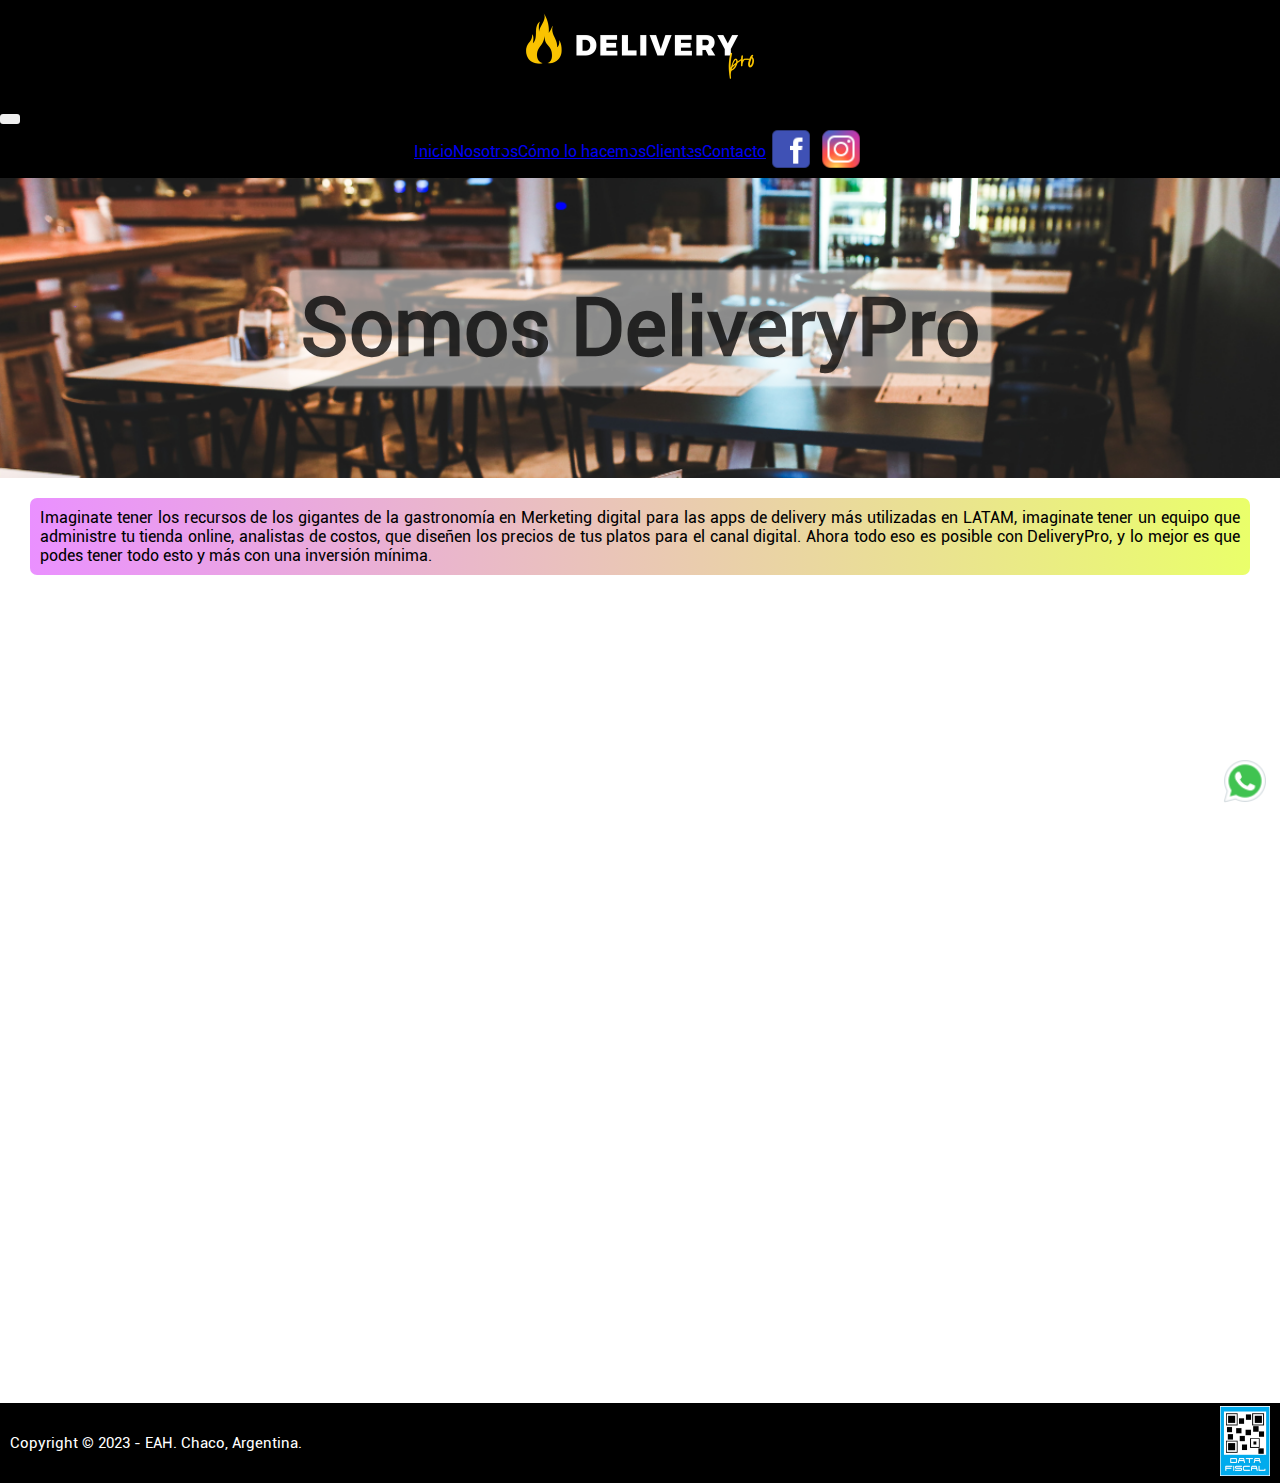
==== index.html @ e0588985 "Carga completa de sitio" ====
<!DOCTYPE html>
<html lang="es">

<head>
    <meta charset="UTF-8">
    <title>DeliveryPro - Hagamos crecer tu negocio</title>
    <meta name="viewport" content="width=device-width, initial-scale=1.0">
    <!--Favicon-->
    <link rel="icon" type="image/png" href="./img/favicon.png">
    <title>DeliveryPro</title>
    <!--Bootstrap-->
    <link href="https://cdn.jsdelivr.net/npm/bootstrap@5.3.0/dist/css/bootstrap.min.css" rel="stylesheet"
        integrity="sha384-9ndCyUaIbzAi2FUVXJi0CjmCapSmO7SnpJef0486qhLnuZ2cdeRhO02iuK6FUUVM" crossorigin="anonymous">
    <script src="https://cdn.jsdelivr.net/npm/bootstrap@5.3.0/dist/js/bootstrap.bundle.min.js"
        integrity="sha384-geWF76RCwLtnZ8qwWowPQNguL3RmwHVBC9FhGdlKrxdiJJigb/j/68SIy3Te4Bkz"
        crossorigin="anonymous"></script>
    <!--Styles-->
    <link rel="stylesheet" href="./css/styles.css">
    <link rel="stylesheet" href="https://cdnjs.cloudflare.com/ajax/libs/animate.css/4.1.1/animate.min.css">
    <meta name="Contacto" content="Completa el formulario para contactarte con el equipo que necesites">
    <meta name="keywords" content="NEGOIO , DELIVERY , CONTACTO , SERVICIOS">



    <meta name="DeliveryPro" content="Cada vez mas cerca de hacer crecer tu negocio">
    <meta name="keywords" content="NEGOIO , DELIVERY">

</head>

<body>

    <header class="container-fluid">
        <div class="row">
            <div class="col-12">

                <a href="./index.html"><img class="animate__animated animate__flipInY" src="./img/Logo_header.png"
                        height="100" alt="logo"></a>


            </div>
        </div>

    </header>


    <nav class="navbar  navbar-expand-lg nav " data-bs-theme="dark">
        <div class="container-fluid">

            <img class="desk alive " src="./img/fuego.png" alt="icollama">


            <button class="navbar-toggler border-button btn" type="button" data-bs-toggle="collapse"
                data-bs-target="#navbarNav" aria-controls="navbarNav" aria-expanded="false"
                aria-label="Toggle navigation">
                <span class="navbar-toggler-icon"></span>
            </button>
            <div class="collapse navbar-collapse justify-content-end" id="navbarNav">
                <ul class="navbar-nav rrss">
                    <li class="nav-item">
                        <a class="nav-link active" aria-current="page" href="./index.html">Inicio</a>
                    </li>
                    <li class="nav-item">
                        <a class="nav-link" href="./pages/Nosotros.html">Nosotros</a>
                    </li>
                    <li class="nav-item">
                        <a class="nav-link" href="./pages/Cómo lo hacemos.html">Cómo lo hacemos</a>
                    </li>
                    <li class="nav-item">
                        <a class="nav-link" href="./pages/Clientes.html">Clientes</a>
                    </li>
                    <li class="nav-item">
                        <a class="nav-link" href="./pages/Contacto.html">Contacto</a>
                    </li>

                    <li class="nav-item rrss">
                        <a class="nav-link" href="https://www.facebook.com/" target="_blank"><img src="./img/iconfb.png"
                                alt=""></a>
                        <a class="nav-link" href="https://www.instagram.com/" target="_blank"><img src="./img/icoig.png"
                                alt=""></a>

                    </li>


                </ul>
            </div>
        </div>
    </nav>





    <main>

        <div class="conG-i">

            <h1>Somos DeliveryPro</h1>

        </div>





        <div class="conGt container-fluid">

            <div class="fgradiant ct-mw">

           

                <p>Imaginate tener los recursos de los gigantes de la gastronomía en Merketing digital para las apps de
                    delivery más utilizadas en LATAM, imaginate tener un equipo que administre tu tienda online,
                    analistas
                    de costos, que diseñen los precios de tus platos para el canal digital. Ahora todo eso es posible
                    con
                    DeliveryPro, y lo mejor es que podes tener todo esto y más con una inversión mínima.</p>
            </div>

        </div>


    </main>



    <section class="container">

        <div class="row ">


            <div class="col-12 col-md-6 ">
                <iframe class="con-Ifr" src="https://www.youtube.com/embed/TVr2WLTkaVI"
                    title="Publicidad PEDIDOS YA - Detrás de cada pedido (Argentina - Agosto 2021)" frameborder="0"
                    allow="accelerometer; autoplay; clipboard-write; encrypted-media; gyroscope; picture-in-picture; web-share"
                    allowfullscreen></iframe>
            </div>


            <div class="col-12 col-md-6">
                <iframe class="con-Ifr" src="https://www.youtube.com/embed/iKKPuiL2XLU" title="¡Soy Rappi!"
                    frameborder="0"
                    allow="accelerometer; autoplay; clipboard-write; encrypted-media; gyroscope; picture-in-picture; web-share"
                    allowfullscreen></iframe>
            </div>



        </div>



    </section>




    <footer>

        <div class="copy">
            <p>Copyright © 2023 - EAH. Chaco, Argentina.</p>
        </div>



        <div class="wspfloat alive">
            <a href="https://web.whatsapp.com/" target="_blank"><img src="./img/icowsp.png" alt="wspflot"></a>

        </div>

        <div class="afip">
            <a href="https://www.afip.gob.ar/landing/default.asp" target="_blank"><img src="./img/qrafip.png"
                    alt="icoafip"></a>
        </div>
    </footer>


</body>

</html>
---- css/styles.css ----
@charset "UTF-8";
.cir-1 {
  width: 100px;
  height: 100px;
  border-radius: 50%;
  box-shadow: 0 0 12px white;
  margin-left: 30px;
  margin-top: 30px;
  margin-bottom: 30px;
}

.cir-2 {
  width: 130px;
  height: 130px;
  border-radius: 50%;
  box-shadow: 0 0 12px white;
  margin-left: 30px;
  margin-top: 30px;
  margin-bottom: 30px;
}

.cir-3 {
  width: 160px;
  height: 160px;
  border-radius: 50%;
  box-shadow: 0 0 12px white;
  margin-left: 30px;
  margin-top: 30px;
  margin-bottom: 30px;
}

@font-face {
  font-family: "Roboto";
  src: url(../fonts/Roboto-Regular.ttf);
}
* {
  margin: 0;
  padding: 0;
  font-family: "Roboto";
}

body {
  height: 100vh;
  display: grid;
  grid-template-areas: "header header header header" "nav nav nav nav" "main main main main" "section section section section " "footer footer footer footer";
}

header {
  grid-area: header;
  background-color: black;
  display: flex;
  flex-wrap: wrap;
  flex-direction: row;
  justify-content: center;
  justify-content: center;
}

header .container {
  margin-left: 0px;
}

nav {
  grid-area: nav;
  background-color: black;
}
nav div img {
  width: 50px;
  height: 50px;
  border-radius: 50%;
}

main {
  grid-area: main;
}
main div img {
  max-width: 100%;
  height: auto;
  margin-bottom: 20px;
}

section {
  grid-area: section;
}

/***Modificador de tamaño para el section y main*/
/**Cambia height en px*/
/*Cambia heigh en vh*/
.section-Ad {
  height: 70vh;
}

.main {
  height: 90vh;
}

.main2 {
  height: 75vh;
}

footer {
  grid-area: footer;
}

/****** Contenedores generales***********/
.conG {
  display: flex;
  flex-direction: row;
  flex-wrap: wrap;
  justify-content: center;
  align-items: center;
}

.conG-s {
  margin-top: 30px;
  margin-bottom: 30px;
  margin-left: 20px;
  margin-right: 20px;
}

.conG2 {
  max-width: 500px;
  max-height: auto;
  display: flex;
}

.conG3 {
  display: flex;
  flex-direction: row;
  flex-wrap: wrap;
  margin: 20px;
  justify-content: center;
  height: auto;
  align-items: center;
  margin: 20px;
}

/******Contenedor general con img*****/
.conG-i4 {
  background-image: url(../img/clientes.jpg);
  background-size: cover;
  height: 300px;
  display: flex;
  flex-direction: row;
  flex-wrap: wrap;
  justify-content: center;
  align-items: center;
}

.conG-i4 .ct-mw4 {
  height: 90px;
  box-shadow: 0 0 20px white;
}

/**** Contenedor Iframe****/
.conG-Ifr {
  display: flex;
  align-items: center;
}

.con-Ifr {
  height: 400px;
  width: 100%;
}

/**** Ocultan objetos en mobile ****/
/****Imagen*****/
/***Contenedor con imagen de background***/
/*index*/
.conG-i {
  background-image: url(../img/imgindex.png);
  background-size: cover;
  height: 300px;
  display: flex;
  flex-direction: row;
  flex-wrap: wrap;
  justify-content: center;
  align-items: center;
}

.conG-i h1 {
  color: rgba(0, 0, 0, 0.753);
  box-shadow: 0 0 5px white;
  border-radius: 3px;
  background-color: rgba(255, 255, 255, 0.486);
  font-weight: bold;
  font-size: 50px;
  text-align: center;
  width: auto;
  padding: 10px;
}

/******* para imagenes circulares****/
/*Del mismo tamaño*/
.i-circular {
  width: 200px;
  height: 200px;
  box-shadow: 0 0 10px #fac300;
  border-radius: 50%;
  margin-top: 10px;
  margin-left: 10px;
  margin-top: 10px;
  justify-self: left;
}

.i-circular2 {
  box-shadow: 0 0 10px #fac300;
  border-radius: 50%;
}

.i-circular3 {
  width: 100px;
  height: 100px;
  box-shadow: 0 0 10px white;
  border-radius: 50%;
  margin-top: 10px;
  margin-left: 40px;
  margin-right: 40px;
  margin-top: 10px;
  margin-bottom: 20px;
  justify-self: center;
  transition: transform 0.3s ease;
}

/*** Imagenes cuadradas***/
.i-rec {
  max-width: 991px;
  display: flex;
  flex-direction: row;
  flex-wrap: wrap;
  justify-content: center;
  margin-top: 10px;
}

.i-rec img {
  border-radius: 5%;
}

/*De diferente tamaño*/
.i-circular-dt {
  width: 100px;
  height: 100px;
  border-radius: 50%;
}

.i-circular-dt2 {
  width: 130px;
  height: 130px;
  border-radius: 50%;
}

.i-circular-dt3 {
  width: 160px;
  height: 160px;
  border-radius: 50%;
}

/********        contenedores circuales     *********/
.c-circular {
  padding: 20px;
  margin: 10px;
}

.c-circular2 {
  display: flex;
  flex-direction: row;
  flex-wrap: wrap;
  justify-content: center;
  align-items: center;
}

.c-circular3 {
  width: 200px;
  height: 200px;
  border-radius: 50%;
  box-shadow: 0 0 20px #fac300;
  justify-content: center;
  margin-bottom: 10px;
}

.c-circular3 img {
  width: 200px;
  height: 200px;
  border-radius: 50%;
}

/*****                 Texto                 *****/
/*** Contenedores de texto generales***/
.conGt {
  display: flex;
  margin: 10xp;
}

.conGt2 {
  display: flex;
  flex-direction: row;
  flex-wrap: wrap;
  justify-content: left;
  margin: 20px;
  margin-bottom: 40px;
}

/** Contendedores de texto secundarios**/
.ct-mw {
  border-radius: 7px;
  margin-left: 30px;
  margin-right: 30px;
  margin-bottom: 20px;
  margin-top: 20px;
}

.ct-mw2 {
  border-radius: 7px;
  margin-left: 30px;
  margin-right: 30px;
  margin-bottom: 20px;
}

.ct-mw3 {
  border-radius: 7px;
  margin-left: 30px;
  margin-right: 30px;
  margin-bottom: 20px;
}

.ct-mw4 {
  border-radius: 7px;
  margin-left: 30px;
  margin-right: 30px;
  margin-bottom: 20px;
  margin-top: 30px;
  box-shadow: 0 0 10px white;
  height: 100px;
  display: flex;
  justify-content: center;
  align-items: center;
}

/*h2 y p de index*/
.ct-mw h2 {
  margin: 10px;
}

.ct-mw p {
  margin: 10px;
}

/*h2 y p de nosotros*/
.ct-mw2 h2 {
  margin: 10px;
  text-align: center;
}

.ct-mw2 p {
  margin: 10px;
  text-align: center;
}

/*h1 y p de Como lo hacemos*/
.ct-mw h1 {
  margin: 10px;
  text-align: center;
  color: rgb(87, 86, 86);
}

.ct-mw p {
  margin: 10px;
  text-align: justify;
}

.ct-mw3 h1 {
  margin: 10px;
  text-align: center;
  color: white;
}

.ct-mw3 p {
  margin: 10px;
}

/*h1 y Clientes*/
.ct-mw4 h1 {
  text-align: center;
  color: rgba(44, 43, 43, 0.637);
  padding: 10px;
}

.ct-mw3 {
  max-height: 300px;
  max-width: 600px;
  margin-top: 10px;
  margin-left: 10PX;
  margin-top: 10PX;
  display: flex;
  flex-direction: column;
  justify-content: center;
  flex-wrap: wrap;
}

.ct-mw3 p {
  color: white;
  margin: 10px;
  margin-left: 20px;
  margin-bottom: 20px;
  text-align: justify;
}

/*****Fondos****/
.fprimario {
  background-color: black;
}

.fsecundario {
  background-color: #fac300;
}

.fterciario {
  background-color: rgb(87, 86, 86);
}

.fgradiant {
  background: linear-gradient(to right, #ea90ff, #eaff6a);
}

.fgradiant2 {
  background: linear-gradient(to right, #ea90ff, #fac300);
}

.fgradiant3 {
  background: radial-gradient(to right, #ea90ff, #fac300);
}

.fgrey {
  background-color: grey;
}

/***** Elementos de prueba**********************************************************************/
.contenedorG {
  display: flex;
  flex-direction: row;
  flex-wrap: wrap;
  justify-content: left;
  margin: 20px;
  justify-content: space-between;
}

.caja {
  max-height: 300px;
  max-width: 600px;
  background-color: blue;
  margin-top: 10px;
  margin-left: 10PX;
  margin-top: 10PX;
  display: flex;
  flex-direction: column;
  justify-content: center;
  flex-wrap: wrap;
}

.caja1 {
  height: 200px;
  width: 200px;
  background-color: red;
  margin-top: 10px;
  margin-left: 10PX;
  margin-bottom: 10px;
  justify-self: left;
}

.caja p {
  color: white;
  margin: 10px;
  margin-bottom: 20px;
}

/************************************** hover*************************************/
.i-circular3:hover {
  animation: heartbeat 1s infinite;
  /* Animación 'heartbeat' que se activa al pasar el mouse por encima */
}

@keyframes heartbeat {
  from {
    transform: scale(1);
    /* Escala inicial (sin cambios) */
  }
  50% {
    transform: scale(1.2);
    /* Escala en el punto medio de la animación */
  }
  to {
    transform: scale(1);
    /* Escala final (vuelve a la escala original) */
  }
}
/**** Efecto icono fire en nav bar****/
.alive {
  animation: heartbeat 1s infinite;
}

/*************************************************************/
/* Estilos para el formulario y los campos */
form {
  max-width: 400px;
  margin: 20px auto;
  padding: 20px;
  border: 1px solid #ccc;
  border-radius: 5px;
  box-shadow: 0 0 20px white;
  margin-bottom: 50px;
  margin-top: 50px;
}

label {
  display: block;
  margin-bottom: 5px;
}

input,
textarea {
  width: 100%;
  padding: 8px;
  margin-bottom: 15px;
  border: 1px solid #ccc;
  border-radius: 3px;
  resize: vertical;
  /* Permite redimensionar verticalmente el campo de comentarios */
}

.button {
  background-color: #fac300;
  color: white;
  padding: 10px 15px;
  border: none;
  border-radius: 3px;
  cursor: pointer;
  transition: box-shadow 0.3s, transform 0.3s;
}

button:hover {
  box-shadow: 0px 0px 10px 2px rgba(255, 255, 255, 0.8);
  transform: scale(1.1);
}

/****************Form*************************/
.form {
  display: flex;
  flex-direction: column;
  flex-wrap: wrap;
  justify-content: center;
  align-items: center;
  margin-left: 10px;
  margin-right: 10px;
}

/*** Boton mobile***/
.btn {
  color: white;
  padding: 5px 10px;
  border: none;
  border-radius: 3px;
  cursor: pointer;
  transition: box-shadow 0.3s, transform 0.3s;
}

.btn:hover {
  box-shadow: 0px 0px 10px 2px rgba(255, 255, 255, 0.8);
  transform: scale(1.1);
}

.wspfloat {
  position: fixed;
  bottom: 30px;
  right: 20px;
  width: 20px;
  margin-bottom: 60px;
  margin-right: 20px;
}

.wspfloat a img {
  width: 50px;
  height: 50px;
}

footer {
  background-color: black;
  height: 80px;
  display: grid;
  grid-template-columns: repeat(2, 1fr);
}
footer div p {
  color: white;
  margin: 0;
  font-size: 15px;
}
footer div a img {
  height: 70px;
  width: 50px;
}

.copy {
  margin-left: 10px;
  align-self: center;
}

.afip {
  margin-right: 10px;
  align-self: center;
  justify-self: end;
}

@media (max-width: 992px) {
  .mobile {
    display: none;
  }
}
@media (min-width: 992px) {
  .mobile {
    display: block;
  }
  @font-face {
    font-family: "Roboto";
    src: url(../fonts/Roboto-Regular.ttf);
  }
  * {
    margin: 0;
    padding: 0;
    font-family: "Roboto";
  }
  body {
    height: 100vh;
    display: grid;
    grid-template-areas: "header header header header" "nav nav nav nav" "main main main main" "section section section section " "footer footer footer footer";
  }
  header {
    grid-area: header;
    background-color: black;
    display: flex;
    flex-wrap: wrap;
    flex-direction: row;
    justify-content: center;
  }
  nav {
    grid-area: nav;
    background-color: black;
  }
  nav div img {
    width: 50px;
    height: 50px;
    border-radius: 50%;
  }
  .navbar-nav .nav-link:hover {
    text-shadow: 2px 2px 5px rgba(255, 255, 255, 0.8);
  }
  main {
    grid-area: main;
  }
  main div img {
    max-width: 100%;
    height: auto;
    margin-bottom: 20px;
    background-size: cover;
  }
  main div p {
    text-align: center;
    margin-bottom: 10px;
  }
  section {
    grid-area: section;
  }
  /***Modificador de tamaño para el section y main*/
  /**Cambia height en px*/
  /*Cambia heigh en vh*/
  .section-Ad {
    height: 70vh;
  }
  .main {
    height: 90vh;
  }
  .main2 {
    height: 75vh;
  }
  footer {
    grid-area: footer;
  }
  /****** Contenedores Generales ***********/
  /*** oculta objetos*/
  .desk {
    display: none;
  }
  /**************************************/
  .conG {
    display: flex;
    flex-direction: row;
    flex-wrap: wrap;
    justify-content: center;
    align-items: center;
  }
  .conG-s {
    margin-top: 30px;
    margin-bottom: 30px;
    margin-left: 20px;
    margin-right: 20px;
  }
  .conG2 {
    max-width: 500px;
    max-height: auto;
    display: flex;
  }
  .conG3 {
    display: flex;
    flex-direction: row;
    flex-wrap: wrap;
    margin: 20px;
    height: auto;
    align-items: center;
  }
  .conG-Ifr {
    width: 700px;
    height: 400px;
  }
  /***Contenedor con imagen de background***/
  /*index*/
  .conG-i {
    background-image: url(../img/imgindex.png);
    background-size: cover;
    height: 300px;
    display: flex;
    flex-direction: row;
    flex-wrap: wrap;
    justify-content: center;
    align-items: center;
  }
  .conG-i h1 {
    color: rgba(0, 0, 0, 0.753);
    box-shadow: 0 0 5px white;
    border-radius: 3px;
    background-color: rgba(255, 255, 255, 0.486);
    font-weight: bold;
    font-size: 80px;
  }
  .conG-i2 {
    background-image: url(../img/imgindex.png);
    background-size: cover;
    height: 300px;
    display: flex;
    flex-direction: row;
    flex-wrap: wrap;
    justify-content: center;
    align-items: center;
  }
  .conG-i2 .ct-mw2 {
    height: 140px;
    box-shadow: 0 0 20px white;
  }
  .conG-i4 {
    background-image: url(../img/clientes.jpg);
    background-size: cover;
    height: 300px;
    display: flex;
    flex-direction: row;
    flex-wrap: wrap;
    justify-content: center;
    align-items: center;
  }
  .conG-i4 .ct-mw4 {
    height: 90px;
    box-shadow: 0 0 20px white;
  }
  /**** Contenedores para Imagen*****/
  /******* para imagenes circulares****/
  /*Del mismo tamaño*/
  .i-circular {
    width: 300px;
    height: 300px;
    box-shadow: 0 0 20px #fac300;
    border-radius: 50%;
    margin-left: 10px;
    margin-top: 30px;
    margin-bottom: 30px;
    justify-self: left;
  }
  .i-circular img {
    width: 300px;
    height: 300px;
  }
  .i-circular2 {
    box-shadow: 0 0 10px #fac300;
    border-radius: 50%;
  }
  .i-circular3 {
    width: 200px;
    height: 200px;
    box-shadow: 0 0 10px white;
    border-radius: 50%;
    margin-top: 10px;
    margin-left: 30px;
    margin-right: 30px;
    margin-top: 10px;
    justify-self: center;
    transition: transform 0.3s ease;
  }
  /*** Imagenes cuadradas***/
  .i-rec {
    max-width: 991px;
    display: flex;
    flex-direction: row;
    flex-wrap: wrap;
    justify-content: center;
    margin-top: 10px;
  }
  .i-rec img {
    border-radius: 5%;
  }
  /*De diferente tamaño*/
  .i-circular-dt {
    width: 100px;
    height: 100px;
    border-radius: 50%;
  }
  .i-circular-dt2 {
    width: 130px;
    height: 130px;
    border-radius: 50%;
  }
  .i-circular-dt3 {
    width: 160px;
    height: 160px;
    border-radius: 50%;
  }
  /********        contenedores circuales     *********/
  .c-circular {
    padding: 20px;
    margin: 10px;
  }
  .c-circular2 {
    display: flex;
    flex-direction: row;
    flex-wrap: wrap;
    justify-content: center;
    align-items: center;
  }
  .c-circular3 {
    width: 200px;
    height: 200px;
    border-radius: 50%;
    box-shadow: 0 0 20px #fac300;
  }
  .c-circular3 img {
    width: 200px;
    height: 200px;
    border-radius: 50%;
  }
  /*****                 Texto                 *****/
  /*** Contenedores Generales de texto ***/
  .conGt {
    display: flex;
    margin: 10xp;
  }
  .conGt2 {
    display: flex;
    flex-direction: row;
    flex-wrap: wrap;
    justify-content: center;
    margin: 20px;
  }
  /*** alinea iconos de rrss*/
  .rrss {
    display: flex;
    flex-direction: row;
    align-items: center;
    justify-content: center;
  }
  /** Contendedores de texto secundarios**/
  /* Se utiliza con un max width  por eso lleva el "mw"*/
  .ct-mw {
    border-radius: 7px;
    margin-left: 30px;
    margin-right: 30px;
    margin-bottom: 20px;
    margin-top: 20px;
  }
  .ct-mw2 {
    border-radius: 7px;
    margin-left: 30px;
    margin-right: 30px;
    margin-bottom: 20px;
    height: 100px;
  }
  .ct-mw3 {
    margin-top: 10px;
    margin-left: 10px;
    margin-top: 10px;
    display: flex;
    flex-direction: column;
    justify-content: center;
    flex-wrap: wrap;
    height: 200px;
    width: 1200px;
  }
  .ct-mw4 {
    border-radius: 7px;
    margin-left: 30px;
    margin-right: 30px;
    margin-bottom: 20px;
    margin-top: 30px;
    box-shadow: 0 0 10px white;
    height: 70px;
    display: flex;
    justify-content: center;
    align-items: center;
  }
  /*h1 y p de index*/
  .ct-mw h1 {
    margin: 10px;
    text-align: center;
  }
  .ct-mw p {
    margin: 10px;
  }
  /*h1 y p de nosotros*/
  .ct-mw2 h1 {
    margin: 10px;
    text-align: center;
  }
  .ct-mw2 p {
    margin-bottom: 20px;
  }
  /*h1 y p de Como lo hacemos*/
  .ct-mw3 h1 {
    margin: 10px;
    text-align: center;
    color: white;
  }
  .ct-mw3 p {
    margin: 10px;
    text-align: center;
  }
  /*h1 y Clientes*/
  .ct-mw4 h1 {
    text-align: center;
    color: rgba(44, 43, 43, 0.637);
  }
  .ct-mw3 {
    max-height: 300px;
    max-width: 1000px;
    margin-top: 10px;
    margin-left: 10px;
    margin-top: 10px;
    display: flex;
    flex-direction: column;
    justify-content: center;
    flex-wrap: wrap;
  }
  .ct-mw3 p {
    color: white;
    margin: 10px;
    margin-left: 20px;
    margin-bottom: 20px;
    text-align: justify;
  }
  /*****Fondos****/
  .fprimario {
    background-color: black;
  }
  .fsecundario {
    background-color: #fac300;
  }
  .fterciario {
    background-color: rgb(87, 86, 86);
  }
  .fgradiant {
    background: linear-gradient(to right, #ea90ff, #eaff6a);
  }
  .fgradiant2 {
    background: linear-gradient(to right, #ea90ff, #fac300);
  }
  .fgradiant3 {
    background: radial-gradient(to right, #ea90ff, #fac300);
  }
  .fgrey {
    background-color: grey;
  }
  /***** Elementos de prueba************************************/
  .contenedorG {
    display: flex;
    flex-direction: row;
    flex-wrap: wrap;
    justify-content: left;
    margin: 20px;
    justify-content: space-between;
  }
  .caja {
    max-height: 300px;
    max-width: 1200px;
    background-color: blue;
    margin-top: 10px;
    margin-left: 10PX;
    margin-top: 10PX;
    display: flex;
    flex-direction: column;
    justify-content: center;
    flex-wrap: wrap;
  }
  .caja1 {
    height: 200px;
    width: 200px;
    background-color: red;
    margin-top: 10px;
    margin-left: 10PX;
    margin-bottom: 10px;
    justify-self: left;
  }
  .caja1 img {
    width: 200px;
    height: 200px;
    border-radius: 50%;
  }
  .caja p {
    color: white;
    margin: 10px;
    margin-bottom: 20px;
  }
  /****************************** hover**********************************************/
  .i-circular3:hover {
    animation: heartbeat 1s infinite;
    /* Animación 'heartbeat' que se activa al pasar el mouse por encima */
  }
  @keyframes heartbeat {
    from {
      transform: scale(1);
      /* Escala inicial (sin cambios) */
    }
    50% {
      transform: scale(1.2);
      /* Escala en el punto medio de la animación */
    }
    to {
      transform: scale(1);
      /* Escala final (vuelve a la escala original) */
    }
  }
  /* ***********************Estilos para el formulario y los campos ******************************/
  form {
    width: 400px;
    margin: 20px auto;
    padding: 20px;
    border: 1px solid #ccc;
    border-radius: 5px;
    box-shadow: 0 0 20px white;
    margin-bottom: 50px;
    margin-top: 50px;
  }
  label {
    display: block;
    margin-bottom: 5px;
  }
  input,
  textarea {
    width: 100%;
    padding: 8px;
    margin-bottom: 15px;
    border: 1px solid #ccc;
    border-radius: 3px;
    resize: vertical;
    /* Permite redimensionar verticalmente el campo de comentarios */
  }
  .button {
    background-color: #fac300;
    color: white;
    padding: 10px 15px;
    border: none;
    border-radius: 3px;
    cursor: pointer;
    transition: box-shadow 0.3s, transform 0.3s;
  }
  button:hover {
    box-shadow: 0px 0px 10px 2px rgba(255, 255, 255, 0.8);
    transform: scale(1.1);
  }
}

/*# sourceMappingURL=styles.css.map */
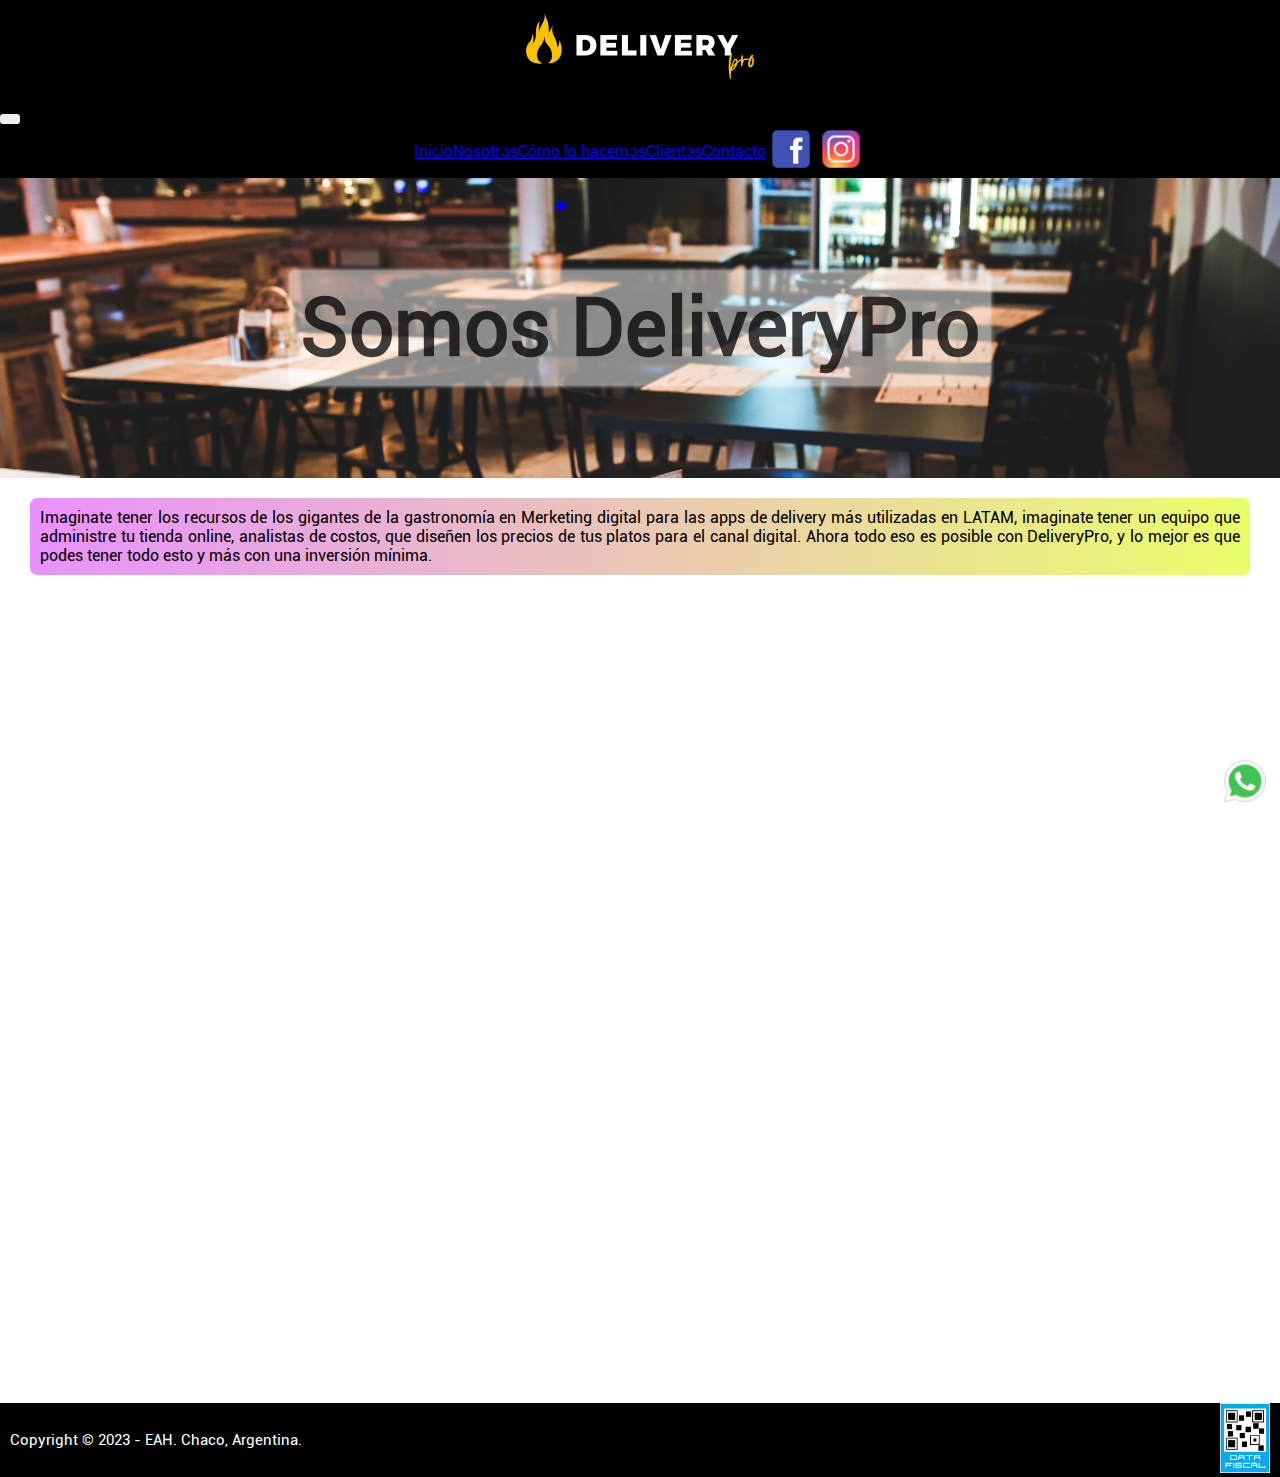
==== commit d0d3172c: "prueba modo escritorio en dispositivos moviles" ====
--- a/index.html
+++ b/index.html
@@ -43,7 +43,7 @@
     </header>
 
 
-    <nav class="navbar  navbar-expand-lg nav " data-bs-theme="dark">
+    <nav class="navbar  navbar-expand-sm nav " data-bs-theme="dark">
         <div class="container-fluid">
 
             <img class="desk alive " src="./img/fuego.png" alt="icollama">
--- a/css/styles.css
+++ b/css/styles.css
@@ -583,7 +583,7 @@
 
 footer {
   background-color: black;
-  height: 80px;
+  height: auto;
   display: grid;
   grid-template-columns: repeat(2, 1fr);
 }
@@ -608,12 +608,12 @@
   justify-self: end;
 }
 
-@media (max-width: 992px) {
+@media (max-width: 576px) {
   .mobile {
     display: none;
   }
 }
-@media (min-width: 992px) {
+@media (min-width: 576px) {
   .mobile {
     display: block;
   }
@@ -674,10 +674,10 @@
     height: 70vh;
   }
   .main {
-    height: 90vh;
+    height: auto;
   }
   .main2 {
-    height: 75vh;
+    height: auto;
   }
   footer {
     grid-area: footer;
